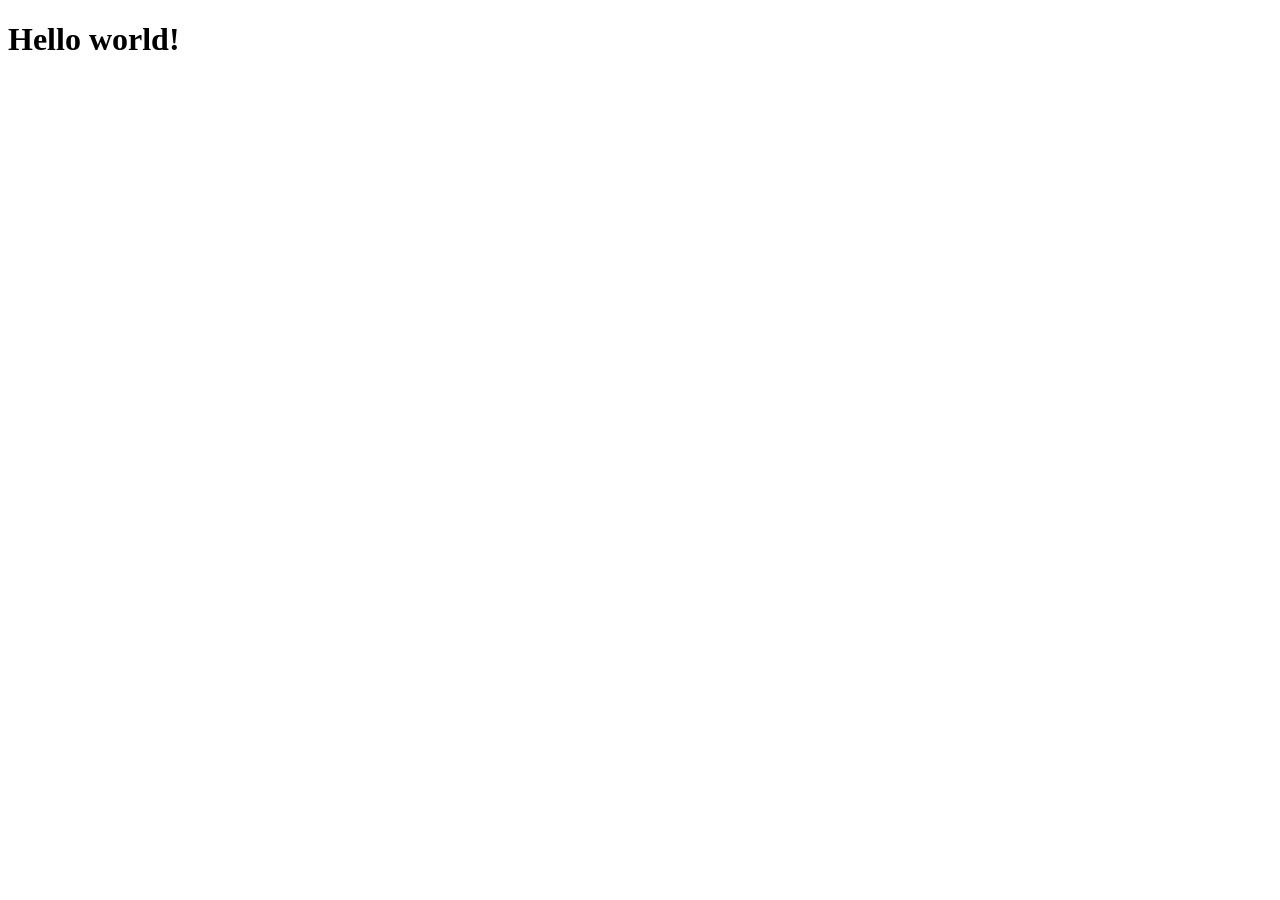
==== src/content/index.html @ 34116e98 "gult starter WTF install" ====
<!DOCTYPE html>
<html lang="en">
<head>
  <meta charset="UTF-8">
  <meta name="viewport" content="width=device-width, initial-scale=1.0">
  <meta http-equiv="X-UA-Compatible" content="ie=edge">
  <title>Document</title>
  <link rel="stylesheet" href="css/main.css">
</head>
<body>
  <h1>Hello world!</h1>
  
  <script src="js/main.js"></script>
</body>
</html>
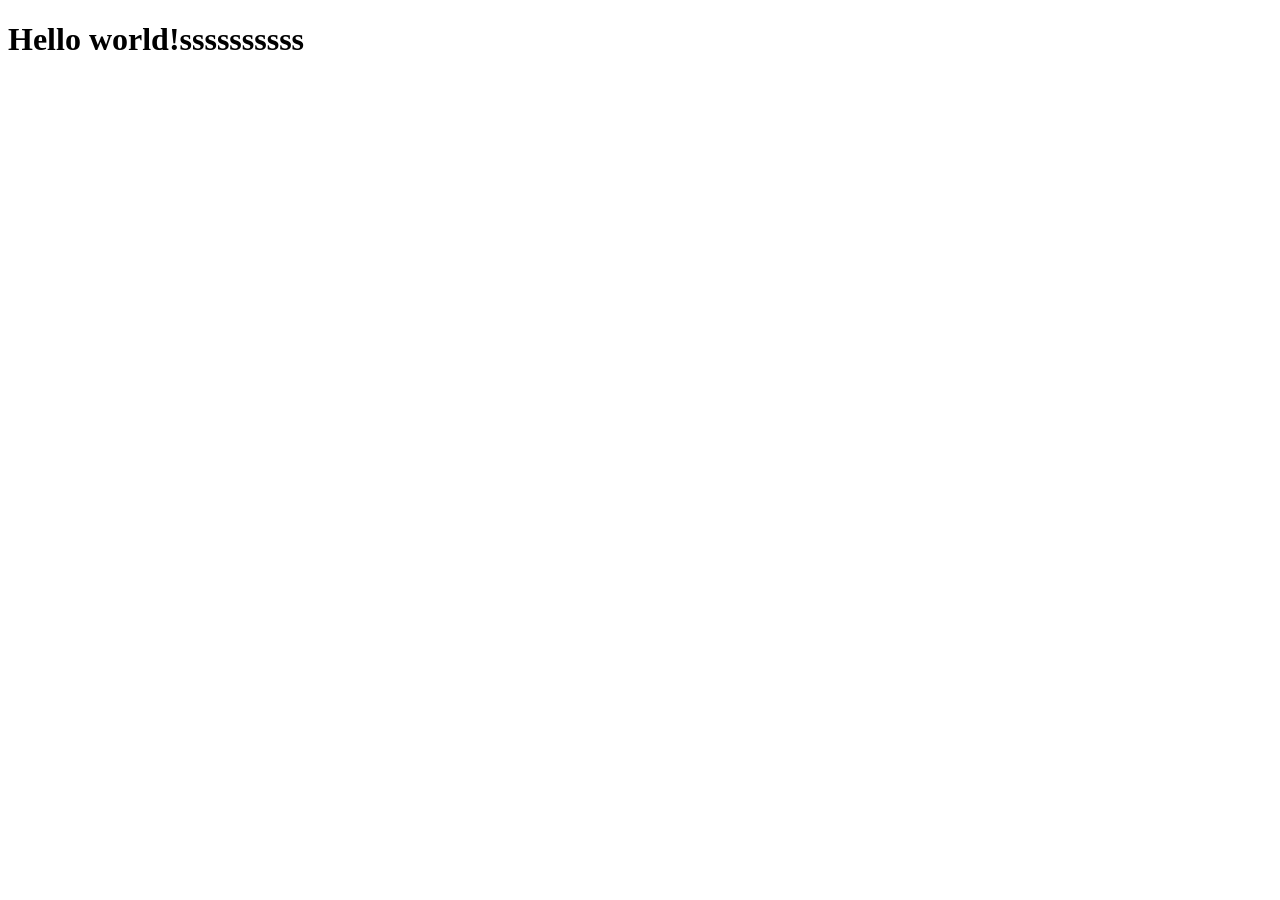
==== commit 98b45c90: "hello world change" ====
--- a/src/content/index.html
+++ b/src/content/index.html
@@ -8,7 +8,7 @@
   <link rel="stylesheet" href="css/main.css">
 </head>
 <body>
-  <h1>Hello world!</h1>
+  <h1>Hello world!ssssssssss</h1>
   
   <script src="js/main.js"></script>
 </body>
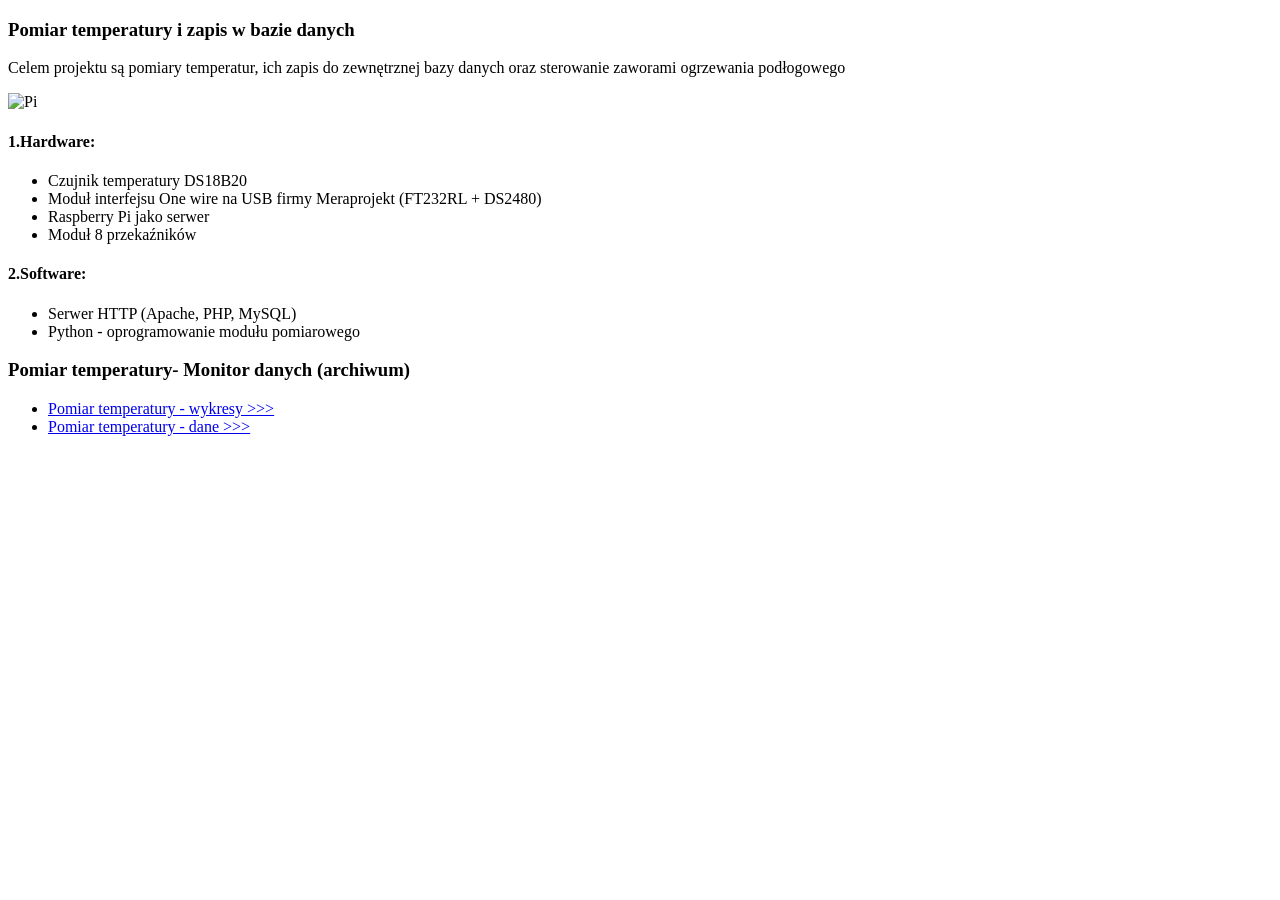
==== commit 03fecfc7: "index html update and photo rpi2 update" ====
--- a/src/content/index.html
+++ b/src/content/index.html
@@ -8,8 +8,65 @@
   <link rel="stylesheet" href="css/main.css">
 </head>
 <body>
-  <h1>Hello world!ssssssssss</h1>
-  
-  <script src="js/main.js"></script>
+  <main class="main">
+    <div class="container">
+        <h3>Pomiar temperatury i zapis w bazie danych</h3>
+        <div class="contener1">
+            <p>Celem projektu są pomiary temperatur, ich
+                zapis do zewnętrznej bazy danych oraz sterowanie zaworami ogrzewania podłogowego</p>
+            <img alt="Pi" src="src/assets/img/schemat_rpi2.png" class="img-fluid"> <br>
+            <h4>1.Hardware:</h4>
+            <ul>
+                <li>
+                    Czujnik temperatury DS18B20
+                </li>
+                <Li>
+                    Moduł interfejsu One wire na USB firmy Meraprojekt (FT232RL + DS2480)
+                </Li>
+                <li>
+                    Raspberry Pi jako serwer
+                </li>
+                <li>
+                    Moduł 8 przekaźników
+                </li>
+            </ul>
+
+            <h4>2.Software:</h4>
+            <ul>
+                <li>
+                    Serwer HTTP (Apache, PHP, MySQL)
+                </li>
+                <li>
+                    Python - oprogramowanie modułu pomiarowego
+                </li>
+            </UL>
+
+            <h3>Pomiar temperatury- Monitor danych (archiwum)</h3>
+            <ul>
+
+                <li>
+                    <a href="new_wyk5.html">Pomiar temperatury - wykresy >>></a>
+                </li>
+
+                <li>
+                    <a href="new_cz.php">Pomiar temperatury - dane >>></a>
+                </li>
+            </ul>
+
+        </div>
+    </div>
+</main>    
+<!-- Optional JavaScript -->
+<script src="js/main.js"></script>
+<!-- jQuery first, then Popper.js, then Bootstrap JS -->
+<script src="https://code.jquery.com/jquery-3.3.1.slim.min.js"
+    integrity="sha384-q8i/X+965DzO0rT7abK41JStQIAqVgRVzpbzo5smXKp4YfRvH+8abtTE1Pi6jizo" crossorigin="anonymous">
+</script>
+<script src="https://cdnjs.cloudflare.com/ajax/libs/popper.js/1.14.7/umd/popper.min.js"
+    integrity="sha384-UO2eT0CpHqdSJQ6hJty5KVphtPhzWj9WO1clHTMGa3JDZwrnQq4sF86dIHNDz0W1" crossorigin="anonymous">
+</script>
+<script src="https://stackpath.bootstrapcdn.com/bootstrap/4.3.1/js/bootstrap.min.js"
+    integrity="sha384-JjSmVgyd0p3pXB1rRibZUAYoIIy6OrQ6VrjIEaFf/nJGzIxFDsf4x0xIM+B07jRM" crossorigin="anonymous">
+</script>
 </body>
 </html>
